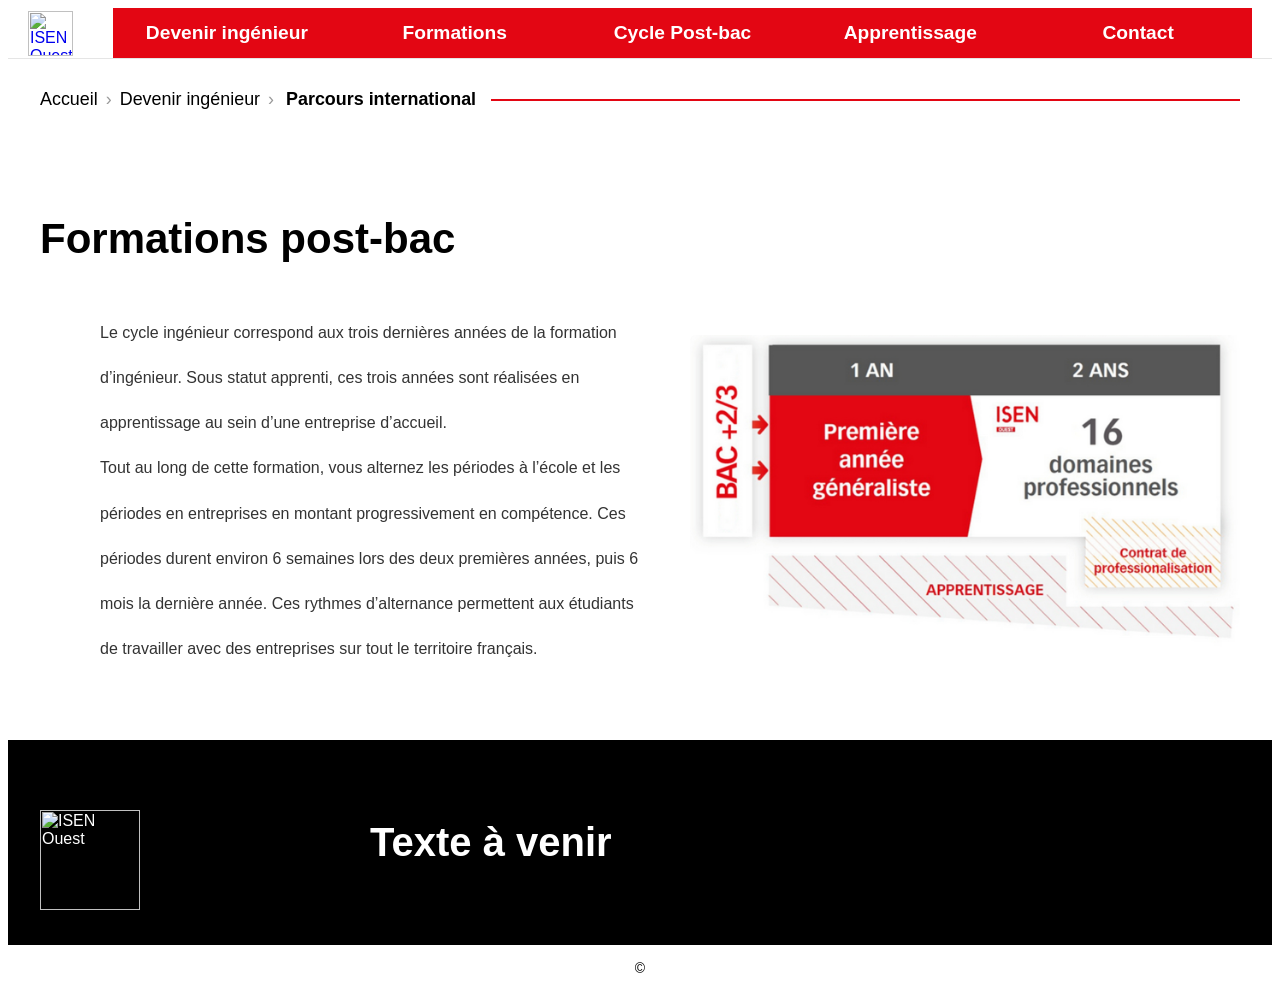
==== apprentissage.html @ e2569567 "fix apprentissage.html" ====
<head>
    <meta charset="UTF-8">
    <meta name="viewport" content="width=device-width, initial-scale=1">
    <title></title>

    <link href="style.css" rel="stylesheet">
    <style>


    </style>
</head>
<body>

<header class="header-isen">
  <div class="header-container">
    <!-- Logo -->
    <a href="/" class="header-logo">
      <img src="https://isen-ouest.fr/wp-content/uploads/2024/07/15/logo-isen-couleur.png" alt="ISEN Ouest">
    </a>

    <!-- Navbar -->
    <nav class="header-nav">
      <ul>
	 <li><a href="https://nectolyt.github.io/TP-ISEN-Boucneau-Bourdier-Doisne/devenir_inge.html">Devenir ingénieur</a></li>
        <li><a href="https://nectolyt.github.io/TP-ISEN-Boucneau-Bourdier-Doisne/formations.html">Formations</a></li>
        <li><a href="https://nectolyt.github.io/TP-ISEN-Boucneau-Bourdier-Doisne/cycle_post_bac.html">Cycle Post-bac</a></li>
        <li><a href="https://nectolyt.github.io/TP-ISEN-Boucneau-Bourdier-Doisne/apprentissage.html">Apprentissage</a></li>
        <li><a href="https://nectolyt.github.io/TP-ISEN-Boucneau-Bourdier-Doisne/contact.html">Contact</a></li>
     </ul>
    </nav>
  </div>
</header>

<!-- Fil d’Ariane -->
<nav class="breadcrumb" aria-label="Fil d'Ariane">
  <div class="breadcrumb-container">
    <div class="breadcrumb-content">
      <a href="ACOMPLETER">Accueil</a>
      <span class="separator">›</span>
      <a href="ACOMPLETER">Devenir ingénieur</a>
      <span class="separator">›</span>
      <span class="current">Parcours international</span>
    </div>

    <!-- élément qui remplit la partie droite et affiche la ligne rouge -->
    <div class="breadcrumb-line" aria-hidden="true"></div>
  </div>
</nav>

<section class="block-devenir">
  <div class="block-container">
    <!-- Titre en haut -->
    <h1 class="block-title">Formations post-bac</h1>

    <!-- Deux colonnes -->
    <div class="block-columns-img">
      <!-- Colonne gauche : texte -->
      <div class="block-text">
        <p>
          Le cycle ingénieur correspond aux trois dernières années de la formation
        </p>
        <p>
          d’ingénieur. Sous statut apprenti, ces trois années sont réalisées en 
        </p>
        <p>
	apprentissage au sein d’une entreprise d’accueil.
        
	</p>
	<p>
	Tout au long de cette formation, vous alternez les périodes à l’école et les
	</p>
	<p>
	périodes en entreprises en montant progressivement en compétence. Ces
	</p>
	<p>
	périodes durent environ 6 semaines lors des deux premières années, puis 6
	</p>
	<p>
	mois la dernière année. Ces rythmes d’alternance permettent aux étudiants
	</p>
	<p>
	de travailler avec des entreprises sur tout le territoire français.
	</p>

      </div>

      <!-- Colonne droite : image -->
      <div class="block-image">
        <img src="img/schema-cycle-inge.jpg" alt="">
      </div>
    </div>
  </div>
</section>

<footer class="site-footer">
  <div class="footer-container">

    <!-- Colonne 1 : Logo + bouton -->
    <div class="footer-col footer-col-logo">
      <img src="https://isen-ouest.fr/wp-content/uploads/2024/07/15/logo-isen-blanc.svg" 
           alt="ISEN Ouest" class="footer-logo">
    </div>

    <!-- Zone titres + colonnes 2-4 -->
    <div class="footer-links-section">
      <!-- Titre général -->
      <p class="footer-cities">Texte à venir</p>


  </div>

  <!-- Bas de page -->
</footer>
<div class="footer-bottom">
  &copy;
</div>

</body>
</html>
---- style.css ----
html {
  font-family: Open Sans, sans-serif;
}

.header-isen {
  background: #fff;
  border-bottom: 1px solid #e5e5e5;
}

.header-container {
  max-width: 1400px;
  margin: 0 auto;
  padding: 0 20px;
  display: flex;
  align-items: center;
  justify-content: space-between;
}

.header-logo img {
  height: 45px;
  width: auto;
}

.header-nav {
  background: #e30613;
  flex: 1;
  margin-left: 40px;
}

.header-nav ul {
  list-style: none;
  display: flex;
  justify-content: space-around;
  margin: 0;
  padding: 0;
}

.header-nav li {
  flex: 1;
  text-align: center;
}

.header-nav a {
  display: block;
  padding: 14px 10px;
  font-size: 1.2em;
  font-weight: bold;
  color: #fff;
  transition: background 0.2s;
  text-decoration: none;
}

.header-nav a:hover {
  text-decoration: underline;
}

.breadcrumb {
  background: #fff;
}

.breadcrumb-container {
  max-width: 1200px;
  margin: 0 auto;
  padding: 30px 20px 10px;
  display: flex;
  align-items: center;
  gap: 0;
}

.breadcrumb-content {
  display: flex;
  align-items: center;
  z-index: 1;
  font-size: 1.12em;
}

.breadcrumb a {
  color: #000;
  text-decoration: none;
}

.breadcrumb a:hover {
  text-decoration: underline;
}

.breadcrumb .separator {
  margin: 0 8px;
  color: #999;
}

.breadcrumb .current {
  color: #000;
  font-weight: 600;
  margin-left: 4px;
}

.breadcrumb-line {
  flex: 1;
  height: 2px;
  background: #e30613;
  margin-left: 15px;
  align-self: center;
}

.contact-card {
  max-width: 720px;
  margin: 2em auto;
  border-radius: 10px;
  background-color: white;
  box-shadow: 0 6px 24px rgba(12, 12, 12, 0.4);
  padding: 28px;
  box-sizing: border-box;
  border: 1px solid #e6e6e6;
}

.contact-card h1 {
  margin: 0 0 10px 0;
  font-size: 28px;
  font-weight: 700;
  color: #000;
}

.contact-card .lead {
  margin: 0 0 18px 0;
  color: #6b6b6b;
  font-size: 15px;
  line-height: 1.5;
}

.notice {
  background: #fff8f9;
  border-left: 4px solid #c8102e;
  color: #333;
  padding: 10px 12px;
  border-radius: 4px;
  margin-bottom: 18px;
  font-size: 14px;
}

form.contact-form {
  display: block;
}

.form-row {
  display: flex;
  gap: 12px;
  margin-bottom: 14px;
  align-items: flex-start;
  flex-wrap: wrap;
}

.w-100 {
  width: 100%;
}

label.field-label {
  display: block;
  font-size: 14px;
  margin-bottom: 6px;
  color: #222;
}

input[type="text"],
input[type="tel"],
input[type="email"],
select,
textarea {
  width: 100%;
  padding: 10px 12px;
  border: 1px solid #d7d7d7;
  border-radius: 6px;
  font-size: 14px;
  box-sizing: border-box;
  background: #fff;
  color: #111;
}

textarea {
  min-height: 140px;
  resize: vertical;
}

.inline-group {
  display: flex;
  gap: 10px;
  align-items: center;
  flex-wrap: wrap;
}

.inline-group label {
  font-size: 14px;
  color: #222;
  margin: 0;
  display: flex;
  align-items: center;
  gap: 8px;
}

.small-note {
  font-size: 13px;
  color: #6b6b6b;
  margin-top: 6px;
}

.consent-row {
  display: flex;
  gap: 8px;
  align-items: center;
  margin-bottom: 12px;
  flex-wrap: wrap;
}

.actions {
  margin-top: 8px;
  display: flex;
  gap: 12px;
  align-items: center;
  flex-wrap: wrap;
}

.btn-primary {
  background: #c8102e;
  color: #fff;
  padding: 10px 18px;
  border-radius: 6px;
  border: 0;
  font-weight: 700;
  font-size: 15px;
  cursor: pointer;
  text-decoration: none;
  display: inline-block;
}

.btn-primary:hover {
  background: #a00b23;
}

.helper-link {
  font-size: 14px;
  color: #6b6b6b;
  text-decoration: none;
}

.helper-link:hover {
  text-decoration: underline;
  color: #000;
}

.hp {
  position: absolute;
  left: -9999px;
  top: auto;
  width: 1px;
  height: 1px;
  overflow: hidden;
}

.block-container {
  max-width: 1200px;
  margin: 0 auto;
}

.block-columns {
  display: flex;
  gap: 40px;
  align-items: normal;
}

.block-alternance {
  margin: 40px auto;
  border: 2px solid #c8102e;
  border-radius: 8px;
  overflow: hidden;
  background: #fff;
  box-shadow: 0 4px 12px rgba(0, 0, 0, 0.1);
}

.block-alternance img {
  width: 100%;
  height: auto;
  display: block;
}

.block-alternance-content {
  padding: 24px 30px;
}

.block-alternance-content h2 {
  font-size: 200%;
  margin-top: 0;
  margin-bottom: 16px;
}

.block-alternance-content p {
  font-size: 16px;
  line-height: 1.6;
  color: #333;
  margin-bottom: 16px;
}

.block-button {
  margin: auto;
  text-align: center;
}

.block-button a {
  background-color: #e30613;
  color: #fff;
  display: inline-block;
  padding: 0.5rem 2rem;
  border-radius: 3.45rem;
  font-weight: 700;
  text-decoration: none;
}

.block-button a:hover {
  text-decoration: underline;
}

.block-devenir {
  background: #fff;
  padding: 60px 20px;
}

.block-title {
  font-size: 42px;
  font-weight: 700;
  color: #000;
  margin-bottom: 40px;
  text-align: left;
}

.block-columns-img {
  display: flex;
  align-items: center;
  gap: 40px;
}

.block-text {
  flex: 1;
  padding-left: 5%;
}

.block-text p {
  font-size: 16px;
  line-height: 1.7;
  color: #333;
  margin-bottom: 18px;
}

.block-image {
  flex: 1;
  display: flex;
  justify-content: center;
}

.block-image img {
  max-width: 100%;
  height: auto;
  border-radius: 6px;
}

.dp-section {
  max-width: 1200px;
  margin: 40px auto;
  padding: 0 20px;
}

.dp-section h2 {
  font-size: 24px;
  font-weight: 700;
  margin-bottom: 30px;
  color: #000;
}

.dp-grid {
  display: grid;
  grid-template-columns: repeat(auto-fill, minmax(180px, 1fr));
  gap: 20px;
}

.dp-card {
  border: 1px solid #ddd;
  border-radius: 8px;
  overflow: hidden;
  background: #fff;
  transition: transform 0.2s ease;
  padding: 3px 3px 0;
  position: relative;
}

.dp-card:hover {
  transform: translateY(-5px);
  box-shadow: 0 6px 15px rgba(0, 0, 0, 0.1);
}

.dp-card img {
  width: 100%;
  height: auto;
  display: block;
}

.dp-card p {
  padding: 1px 0.5em;
  font-size: 16px;
  font-weight: bold;
  margin: 0;
  position: relative;
  background-color: #05819d;
  color: white;
  font-weight: bold;
  display: inline;
  position: absolute;
  bottom: 1em;
  left: 0;
  margin: 0;
}

.site-footer {
  background: #000;
  color: #fff;
  padding: 40px 20px 20px;
  font-family: Arial, sans-serif;
}

.footer-container {
  display: flex;
  max-width: 1200px;
  margin: 0 auto;
  gap: 40px;
  flex-wrap: wrap;
}

.footer-col-logo {
  flex: 1;
  min-width: 220px;
  display: flex;
  flex-direction: column;
}

.footer-logo {
  height: 100px;
  margin-bottom: 15px;
  margin-top: 30px;
}

.btn-contact {
  display: block;
  padding: 10px 20px;
  background: #c8102e;
  color: #fff;
  font-weight: 600;
  text-decoration: none;
  border-radius: 25px;
  margin: auto;
}

.btn-contact:hover {
  background: #a00b23;
}

.footer-links-section {
  flex: 3;
  display: flex;
  flex-direction: column;
}

.footer-cities {
  font-size: 40px;
  font-weight: 700;
  text-align: left;
  margin-bottom: 20px;
}

.footer-links-container {
  display: flex;
  gap: 40px;
  flex-wrap: wrap;
}

.footer-col {
  width: 25%;
}

.footer-col h3 {
  font-size: 16px;
  font-weight: 700;
  margin-bottom: 12px;
}

.footer-col ul {
  list-style: none;
  padding: 0;
  margin: 0;
}

.footer-col li {
  margin-bottom: 8px;
}

.footer-col a {
  color: #fff;
  text-decoration: none;
  font-size: 14px;
}

.footer-col a:hover {
  text-decoration: underline;
}

.footer-bottom {
  text-align: center;
  padding-top: 15px;
  background-color: white;
  color: black;
  font-family: Arial, sans-serif;
  font-size: 14px;
}

@media (max-width: 900px) {
  .footer-container {
    flex-direction: column;
    gap: 20px;
  }

  .footer-links-container {
    flex-direction: column;
    gap: 20px;
  }

  .footer-cities {
    text-align: left;
    font-size: 18px;
  }
}
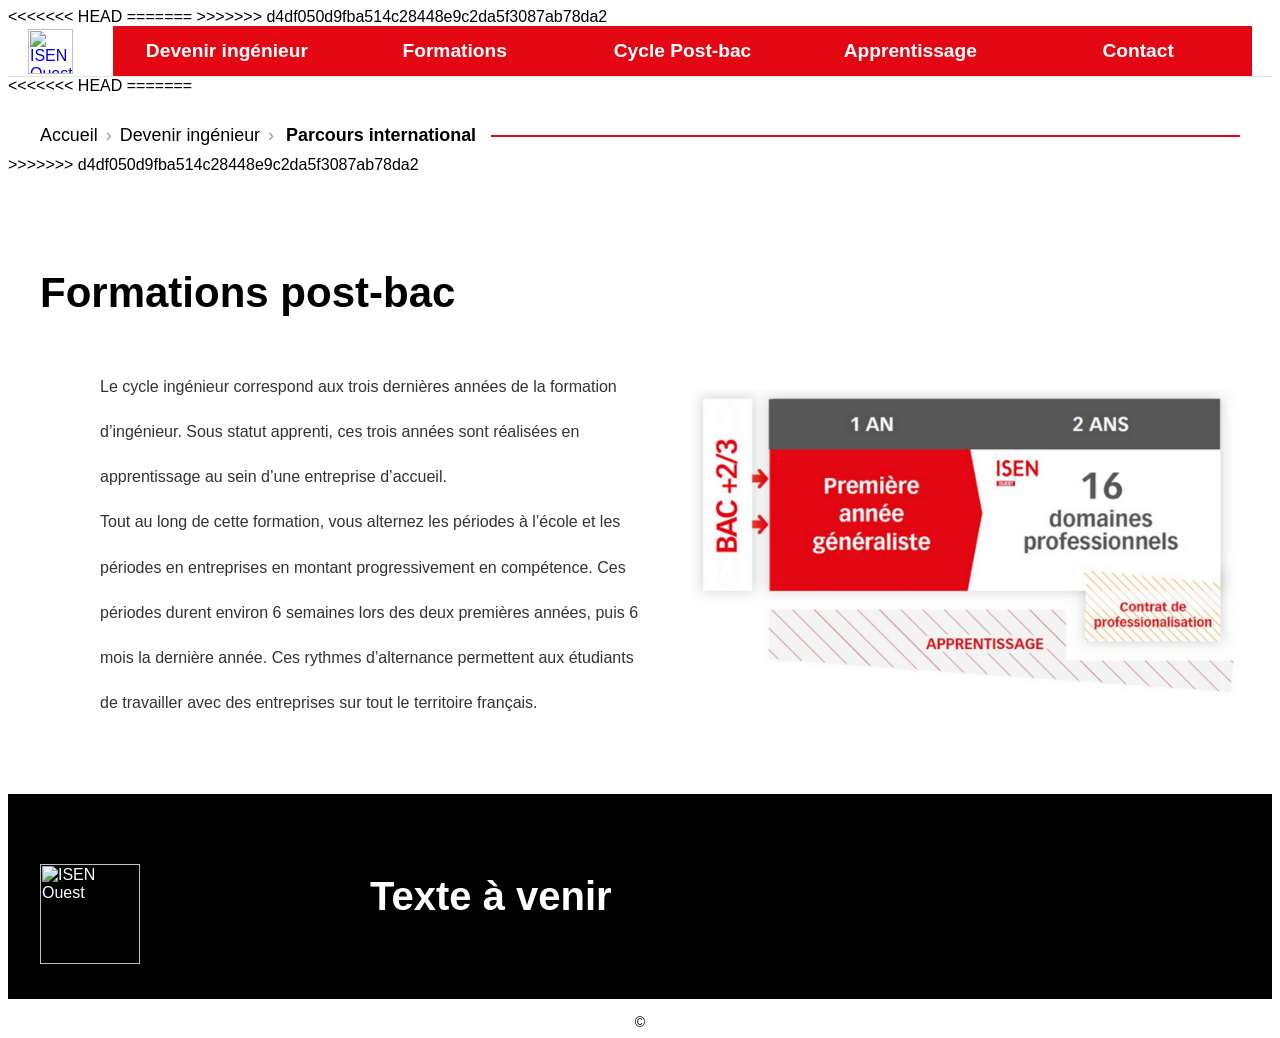
==== commit 73206944: "Modif finales" ====
--- a/apprentissage.html
+++ b/apprentissage.html
@@ -2,12 +2,15 @@
     <meta charset="UTF-8">
     <meta name="viewport" content="width=device-width, initial-scale=1">
     <title></title>
+<<<<<<< HEAD
 
+=======
     <link href="style.css" rel="stylesheet">
     <style>
 
 
     </style>
+>>>>>>> d4df050d9fba514c28448e9c2da5f3087ab78da2
 </head>
 <body>
 
@@ -31,13 +34,15 @@
   </div>
 </header>
 
+<<<<<<< HEAD
+=======
 <!-- Fil d’Ariane -->
 <nav class="breadcrumb" aria-label="Fil d'Ariane">
   <div class="breadcrumb-container">
     <div class="breadcrumb-content">
-      <a href="ACOMPLETER">Accueil</a>
+      <a href="https://nectolyt.github.io/TP-ISEN-Boucneau-Bourdier-Doisne/Accueil.html">Accueil</a>
       <span class="separator">›</span>
-      <a href="ACOMPLETER">Devenir ingénieur</a>
+      <a href="https://nectolyt.github.io/TP-ISEN-Boucneau-Bourdier-Doisne/devenir_inge.html">Devenir ingénieur</a>
       <span class="separator">›</span>
       <span class="current">Parcours international</span>
     </div>
@@ -46,6 +51,7 @@
     <div class="breadcrumb-line" aria-hidden="true"></div>
   </div>
 </nav>
+>>>>>>> d4df050d9fba514c28448e9c2da5f3087ab78da2
 
 <section class="block-devenir">
   <div class="block-container">
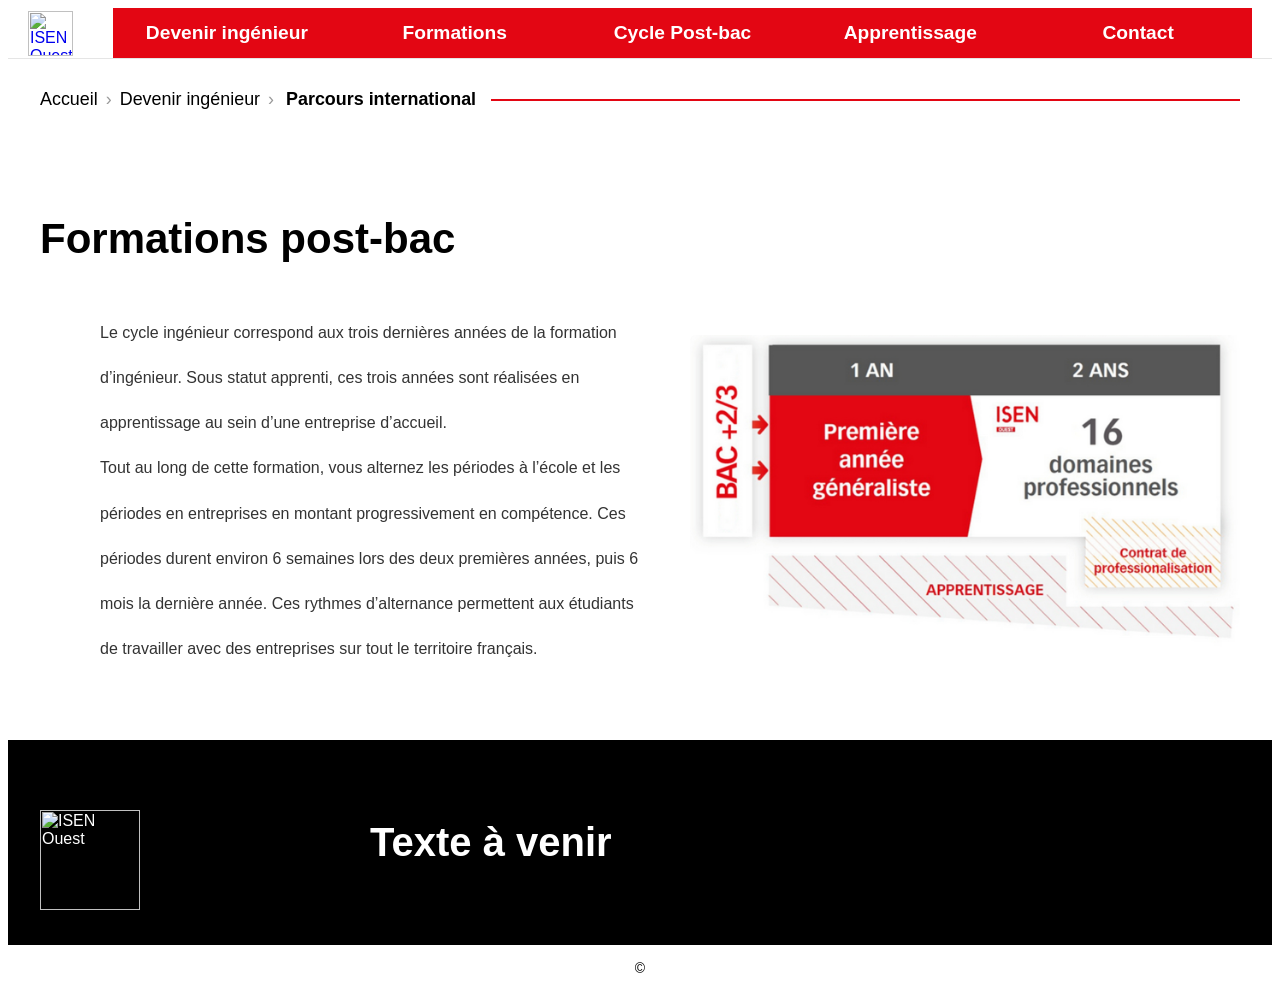
==== commit 372650fb: "Merge branch 'main' of https://github.com/Nectolyt/TP-ISEN-Boucneau-Bourdier-Doisne" ====
--- a/apprentissage.html
+++ b/apprentissage.html
@@ -2,15 +2,12 @@
     <meta charset="UTF-8">
     <meta name="viewport" content="width=device-width, initial-scale=1">
     <title></title>
-<<<<<<< HEAD
 
-=======
     <link href="style.css" rel="stylesheet">
     <style>
 
 
     </style>
->>>>>>> d4df050d9fba514c28448e9c2da5f3087ab78da2
 </head>
 <body>
 
@@ -26,7 +23,7 @@
       <ul>
 	 <li><a href="https://nectolyt.github.io/TP-ISEN-Boucneau-Bourdier-Doisne/devenir_inge.html">Devenir ingénieur</a></li>
         <li><a href="https://nectolyt.github.io/TP-ISEN-Boucneau-Bourdier-Doisne/formations.html">Formations</a></li>
-        <li><a href="https://nectolyt.github.io/TP-ISEN-Boucneau-Bourdier-Doisne/cycle_post_bac.html">Cycle Post-bac</a></li>
+        <li><a href="https://nectolyt.github.io/TP-ISEN-Boucneau-Bourdier-Doisne/postbac.html">Cycle Post-bac</a></li>
         <li><a href="https://nectolyt.github.io/TP-ISEN-Boucneau-Bourdier-Doisne/apprentissage.html">Apprentissage</a></li>
         <li><a href="https://nectolyt.github.io/TP-ISEN-Boucneau-Bourdier-Doisne/contact.html">Contact</a></li>
      </ul>
@@ -34,13 +31,11 @@
   </div>
 </header>
 
-<<<<<<< HEAD
-=======
 <!-- Fil d’Ariane -->
 <nav class="breadcrumb" aria-label="Fil d'Ariane">
   <div class="breadcrumb-container">
     <div class="breadcrumb-content">
-      <a href="https://nectolyt.github.io/TP-ISEN-Boucneau-Bourdier-Doisne/Accueil.html">Accueil</a>
+      <a href="https://nectolyt.github.io/TP-ISEN-Boucneau-Bourdier-Doisne/">Accueil</a>
       <span class="separator">›</span>
       <a href="https://nectolyt.github.io/TP-ISEN-Boucneau-Bourdier-Doisne/devenir_inge.html">Devenir ingénieur</a>
       <span class="separator">›</span>
@@ -51,7 +46,6 @@
     <div class="breadcrumb-line" aria-hidden="true"></div>
   </div>
 </nav>
->>>>>>> d4df050d9fba514c28448e9c2da5f3087ab78da2
 
 <section class="block-devenir">
   <div class="block-container">
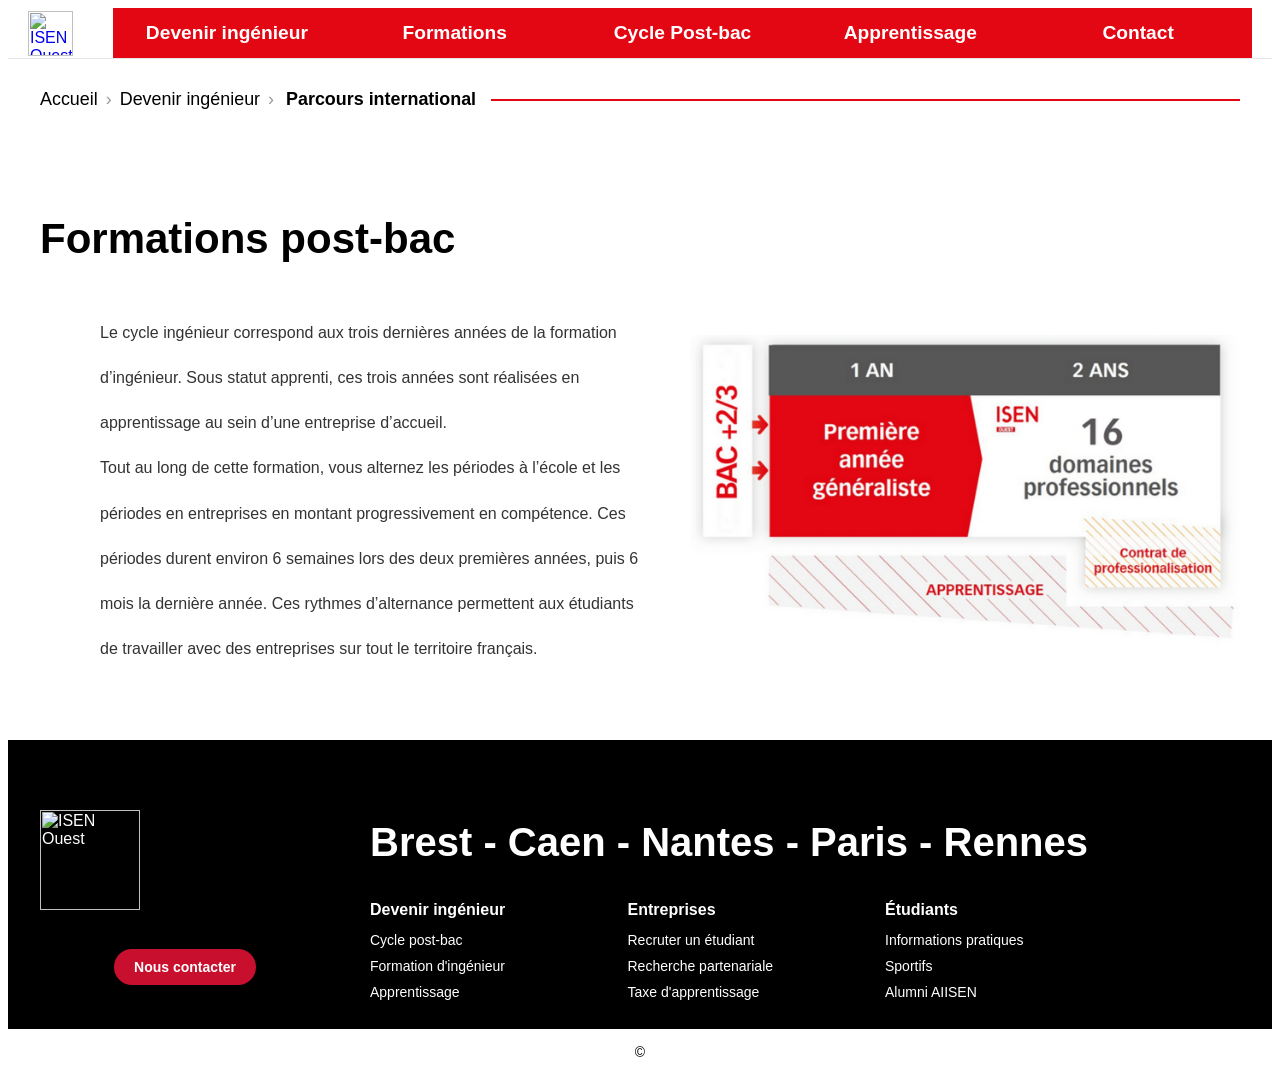
==== commit 61cda62f: "fix apprentissage.html" ====
--- a/apprentissage.html
+++ b/apprentissage.html
@@ -99,18 +99,50 @@
     <div class="footer-col footer-col-logo">
       <img src="https://isen-ouest.fr/wp-content/uploads/2024/07/15/logo-isen-blanc.svg" 
            alt="ISEN Ouest" class="footer-logo">
+      <a href="https://nectolyt.github.io/TP-ISEN-Boucneau-Bourdier-Doisne/contact.html" class="btn-contact">Nous contacter</a>
     </div>
 
     <!-- Zone titres + colonnes 2-4 -->
     <div class="footer-links-section">
       <!-- Titre général -->
-      <p class="footer-cities">Texte à venir</p>
+      <p class="footer-cities">Brest - Caen - Nantes - Paris - Rennes</p>
 
+      <!-- Colonnes de liens -->
+      <div class="footer-links-container">
+        <!-- Colonne 2 : Devenir ingénieur -->
+        <div class="footer-col">
+          <h3>Devenir ingénieur</h3>
+          <ul>
+            <li><a href="https://nectolyt.github.io/TP-ISEN-Boucneau-Bourdier-Doisne/postbac.html">Cycle post-bac</a></li>
+            <li><a href="https://nectolyt.github.io/TP-ISEN-Boucneau-Bourdier-Doisne/postbac.html">Formation d'ingénieur</a></li>
+            <li><a href="https://nectolyt.github.io/TP-ISEN-Boucneau-Bourdier-Doisne/apprentissage.html">Apprentissage</a></li>
+          </ul>
+        </div>
 
+        <!-- Colonne 3 : Entreprises -->
+        <div class="footer-col">
+          <h3>Entreprises</h3>
+          <ul>
+            <li><a href="https://isen-ouest.fr/entreprises/recruter/">Recruter un étudiant</a></li>
+            <li><a href="https://isen-ouest.fr/labisen-la-recherche/la-recherche-partenariale/">Recherche partenariale</a></li>
+            <li><a href="http://isen-ouest.fr/taxe-d-apprentissage">Taxe d'apprentissage</a></li>
+          </ul>
+        </div>
+
+        <!-- Colonne 4 : Étudiants -->
+        <div class="footer-col">
+          <h3>Étudiants</h3>
+          <ul>
+            <li><a href="https://isen-ouest.fr/infos-pratiques/">Informations pratiques</a></li>
+            <li><a href="http://isen-ouest.fr/sportifs">Sportifs</a></li>
+            <li><a href="http://isen-ouest.fr/alumni-aiisen">Alumni AIISEN</a></li>
+          </ul>
+        </div>
+      </div>
+    </div>
   </div>
+</footer>
 
-  <!-- Bas de page -->
-</footer>
 <div class="footer-bottom">
   &copy;
 </div>
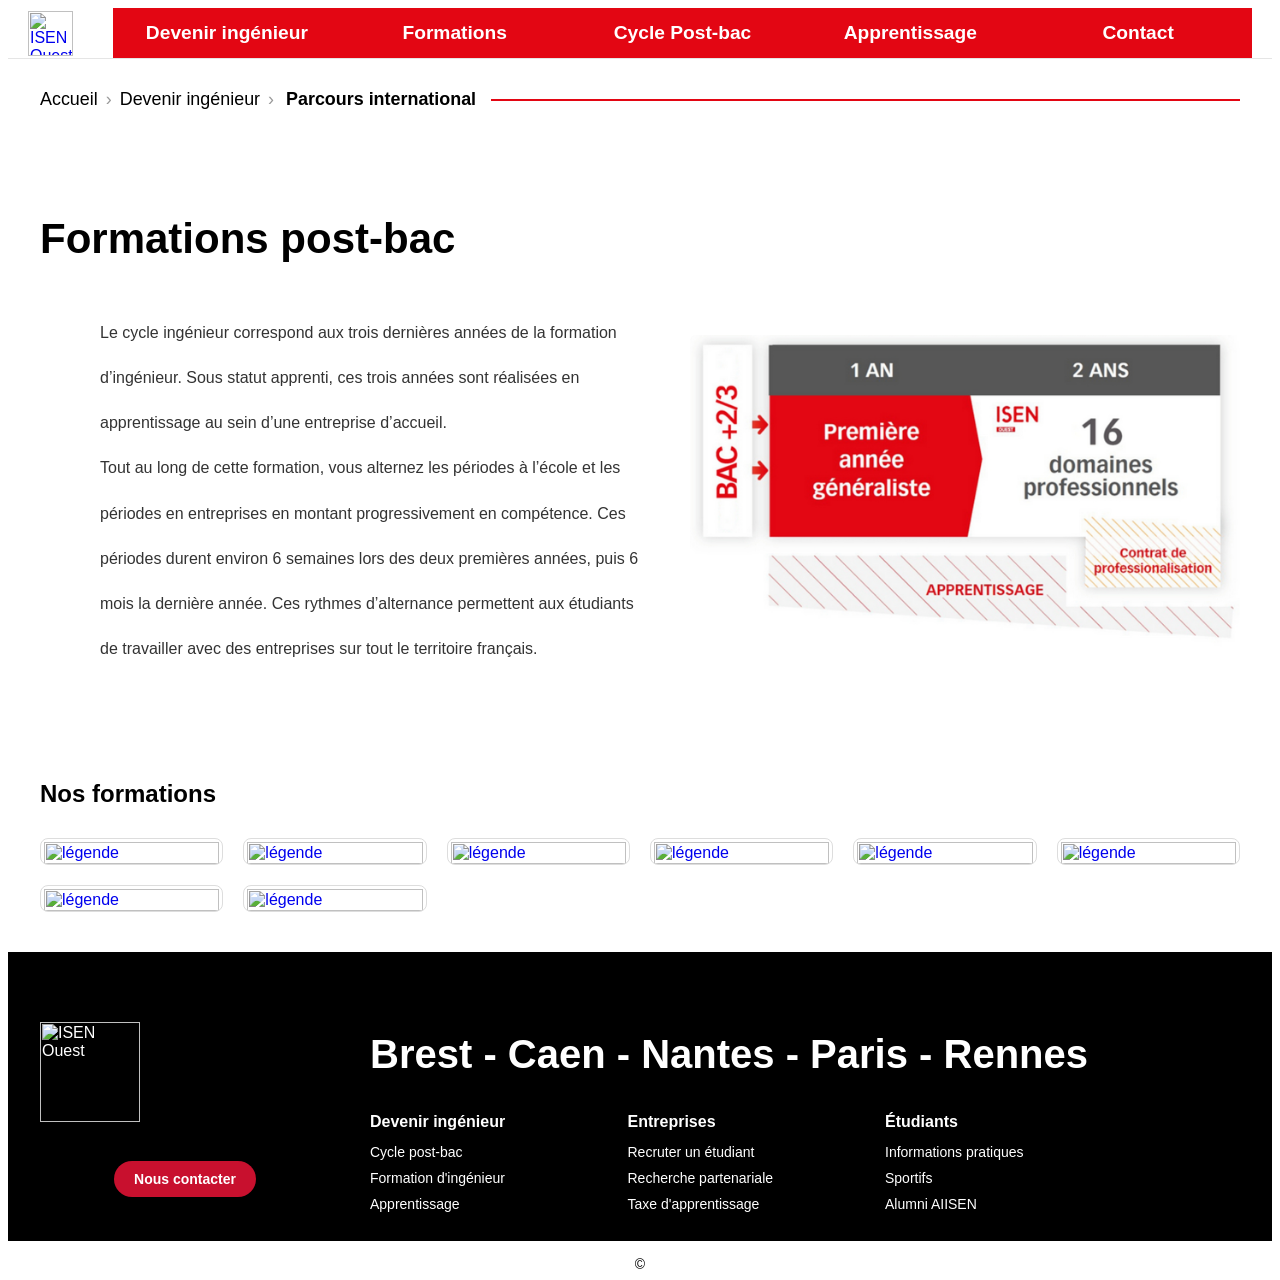
==== commit a60b1d1d: "F71 Images PA" ====
--- a/apprentissage.html
+++ b/apprentissage.html
@@ -92,6 +92,52 @@
   </div>
 </section>
 
+  <section class="dp-section">
+    <h2>Nos formations</h2>
+    <div class="dp-grid">
+      <div class="dp-card">
+        <a href="https://isen-ouest.fr/formations/ingenieur-cybersecurite/">
+          <img src="https://isen-ouest.fr/wp-content/uploads/2024/10/21/vignette-dp-cybersecurite.png" alt="légende">
+        </a>
+      </div>
+      <div class="dp-card">
+        <a href="https://isen-ouest.fr/formations/ingenieur-developpement-logiciel/">
+          <img src="https://isen-ouest.fr/wp-content/uploads/2024/10/21/vignette-dp-developpement-logiciel.png" alt="légende">
+        </a>
+      </div>
+      <div class="dp-card">
+        <a href="https://isen-ouest.fr/formations/ingenieur-intelligence-artificielle/">
+          <img src="https://isen-ouest.fr/wp-content/uploads/2024/10/21/vignette-dp-intelligence-artificielle.png" alt="légende">
+        </a>
+      </div>
+      <div class="dp-card">
+        <a href="https://isen-ouest.fr/formations/ingenieur-technologies-medicales-et-de-sante/">
+          <img src="https://isen-ouest.fr/wp-content/uploads/2024/10/21/vignette-dp-tms-300x300.png" alt="légende">
+        </a>
+      </div>
+      <div class="dp-card">
+        <a href="https://isen-ouest.fr/formations/ingenieur-energie-isen-ouest/">
+          <img src="https://isen-ouest.fr/wp-content/uploads/2024/10/21/vignette-dp-energie-300x300.png" alt="légende">
+        </a>
+      </div>
+      <div class="dp-card">
+        <a href="https://isen-ouest.fr/formations/ingenieur-robotique-usine-du-futur/">
+          <img src="https://isen-ouest.fr/wp-content/uploads/2024/10/21/vignette-dp-usine-du-futur-300x300.png" alt="légende">
+        </a>
+      </div>
+      <div class="dp-card">
+        <a href="https://isen-ouest.fr/formations/ingenieur-systemes-embarques/">
+          <img src="https://isen-ouest.fr/wp-content/uploads/2024/10/21/vignette-dp-systeme-embarques-300x300.png" alt="légende">
+        </a>
+      </div>
+      <div class="dp-card">
+        <a href="https://isen-ouest.fr/formations/ingenieur-mobilite-electrique/">
+          <img src="https://isen-ouest.fr/wp-content/uploads/2024/10/21/vignette-dp-mobilite-electrique-300x300.png" alt="légende">
+        </a>
+      </div>
+  </section>
+
+
 <footer class="site-footer">
   <div class="footer-container">
 
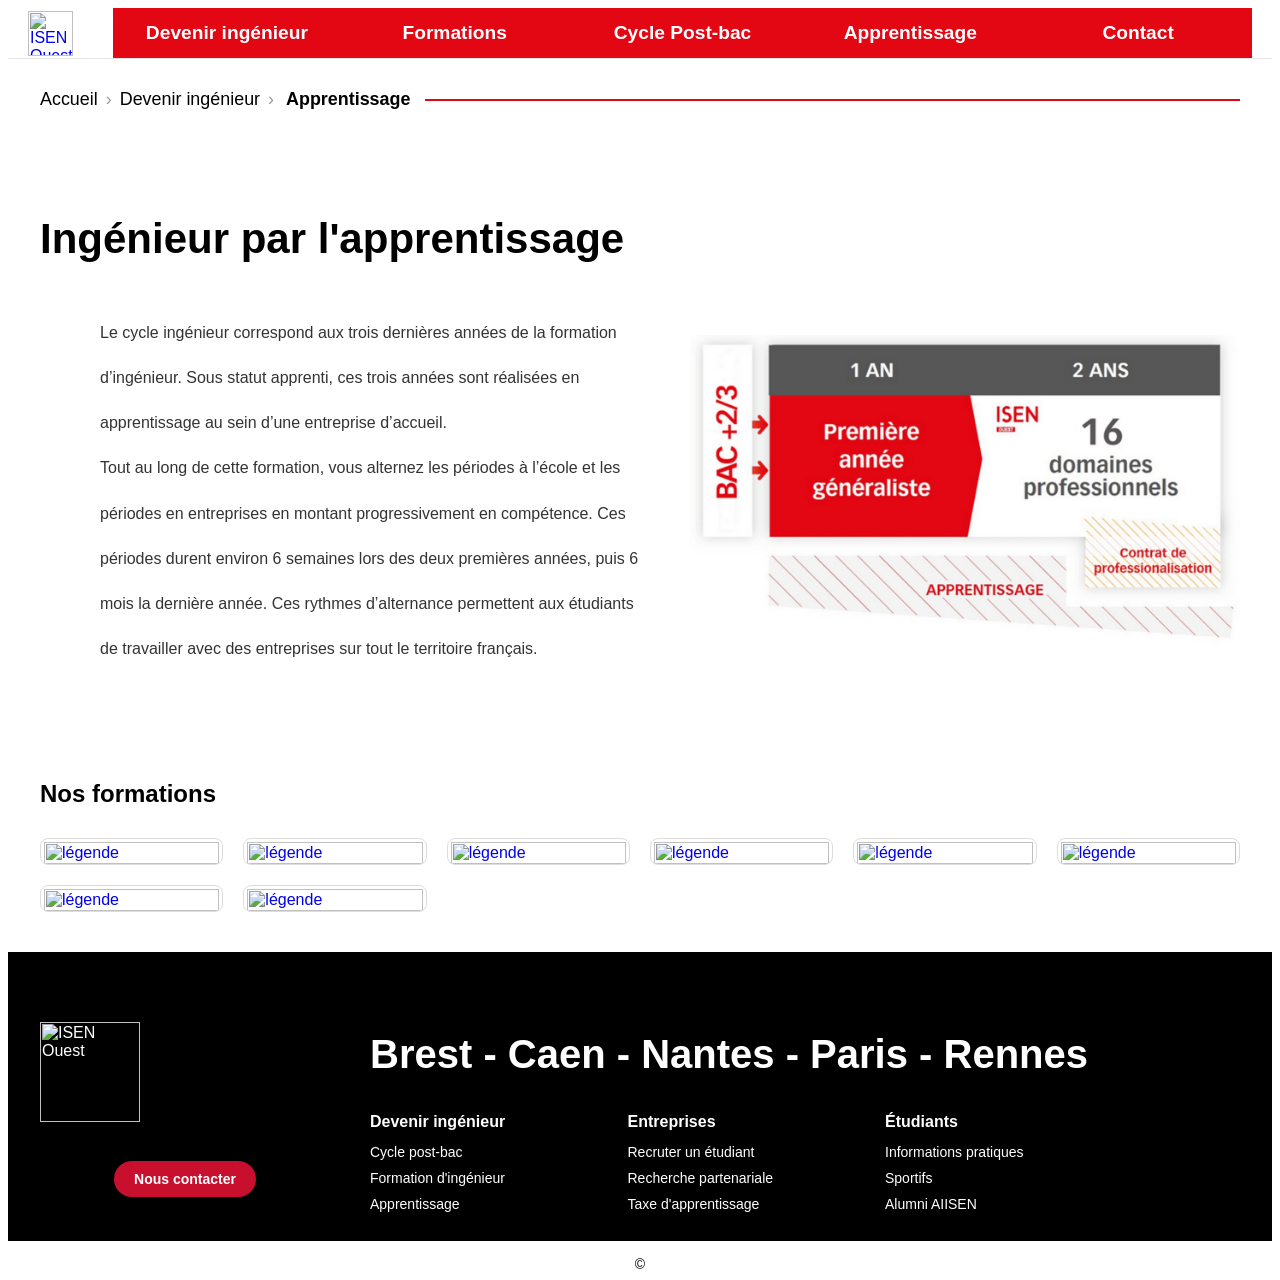
==== commit 3d09685b: "fix apprentissage.html" ====
--- a/apprentissage.html
+++ b/apprentissage.html
@@ -39,7 +39,7 @@
       <span class="separator">›</span>
       <a href="https://nectolyt.github.io/TP-ISEN-Boucneau-Bourdier-Doisne/devenir_inge.html">Devenir ingénieur</a>
       <span class="separator">›</span>
-      <span class="current">Parcours international</span>
+      <span class="current">Apprentissage</span>
     </div>
 
     <!-- élément qui remplit la partie droite et affiche la ligne rouge -->
@@ -50,7 +50,7 @@
 <section class="block-devenir">
   <div class="block-container">
     <!-- Titre en haut -->
-    <h1 class="block-title">Formations post-bac</h1>
+    <h1 class="block-title">Ingénieur par l'apprentissage</h1>
 
     <!-- Deux colonnes -->
     <div class="block-columns-img">
